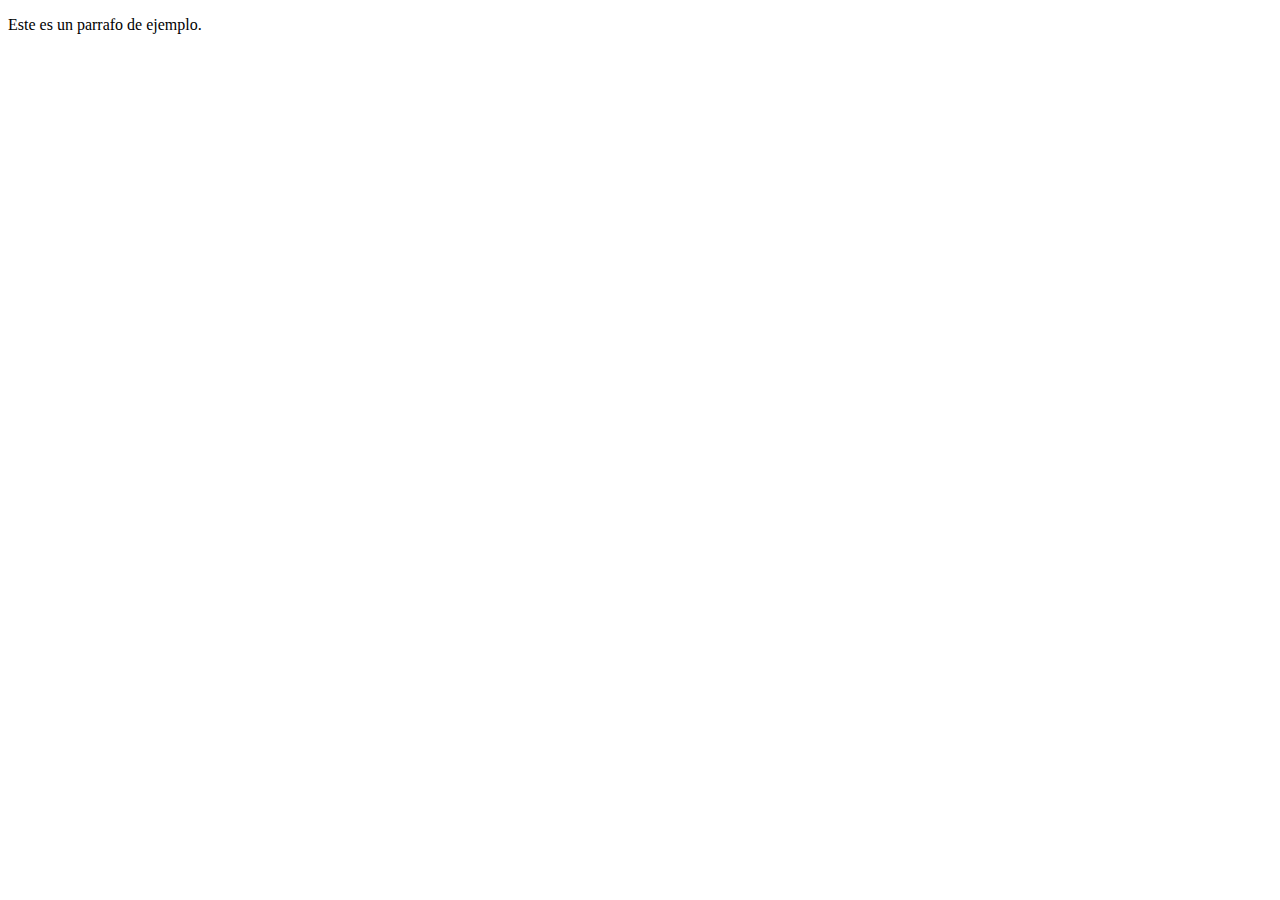
==== ejercicio_box.html @ f9b9b3e2 "cambio estructura de proyecto" ====
<!DOCTYPE html>
<html>
    <head>
        <meta charset="UTF-8">
        <link rel="stylesheet" src=".\styles-folder\style-ejercicio.css">
    </head>
    <body>
            <p> Este es un parrafo de ejemplo. </p>
    </body>
</html>
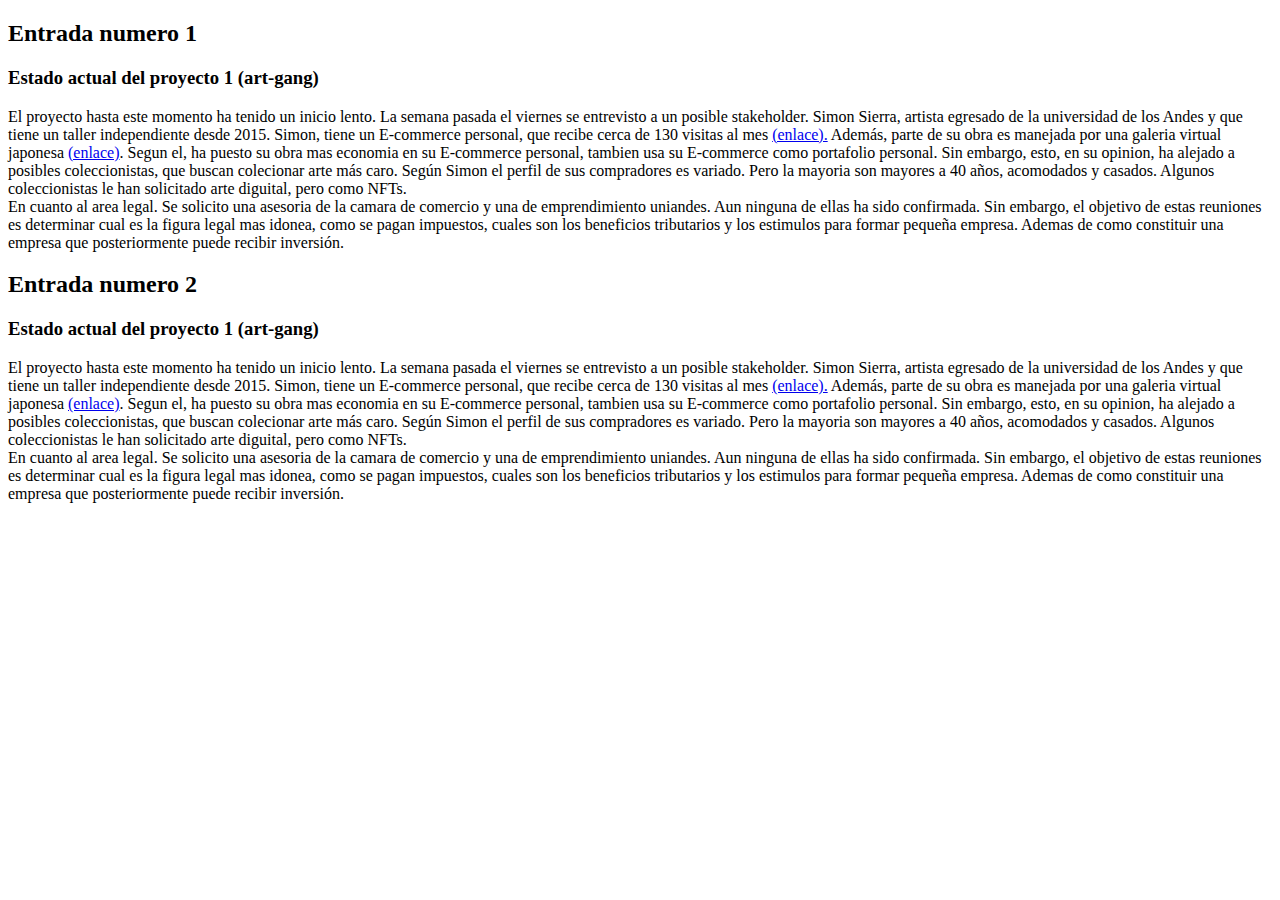
==== commit e468d1bf: "cambio en ejercicio_box" ====
--- a/ejercicio_box.html
+++ b/ejercicio_box.html
@@ -2,9 +2,20 @@
 <html>
     <head>
         <meta charset="UTF-8">
-        <link rel="stylesheet" src=".\styles-folder\style-ejercicio.css">
+        <link rel="stylesheet" ref=".\styles-folder\style-ejercicio.css">
     </head>
     <body>
-            <p> Este es un parrafo de ejemplo. </p>
+        <div class="box-article">
+            <h2 class="box-article__h2" id="box-article__h2_1">Entrada numero 1</h2>
+            <h3>Estado actual del proyecto 1 (art-gang)</h3>
+            <p> El proyecto hasta este momento ha tenido un inicio lento. La semana pasada el viernes se entrevisto a un posible stakeholder. Simon Sierra, artista egresado de la universidad de los Andes y que tiene un taller independiente desde 2015. Simon, tiene un E-commerce personal, que recibe cerca de 130 visitas al mes  <a href="https://sumerlabs.com/catalogo/chopot-in-sierra?fbclid=IwAR3Ck4QHE948DB5azcnEaausY9dgB7GrXBUMXCSnc7irsp3ep-rR9c-158Q"> (enlace).</a> Además, parte de su obra es manejada por una galeria virtual japonesa <a href="https://www.tricera.net/artist/painters/8104856">(enlace)</a>.  Segun el, ha puesto su obra mas economia en su E-commerce personal, tambien usa su E-commerce como portafolio personal.  Sin embargo, esto, en su opinion,  ha alejado a posibles coleccionistas, que buscan colecionar arte más caro. Según Simon el perfil de sus compradores es variado. Pero la mayoria son mayores a 40 años, acomodados y casados. Algunos coleccionistas le han solicitado arte diguital, pero como NFTs. <br> En cuanto al area legal. Se solicito una asesoria de la camara de comercio y una de emprendimiento uniandes. Aun ninguna de ellas ha sido confirmada. Sin embargo, el objetivo de estas reuniones es determinar cual es la figura legal mas idonea, como se pagan impuestos, cuales son los beneficios tributarios y los estimulos para formar pequeña empresa. Ademas de como constituir una empresa que posteriormente puede recibir inversión. </p>
+        </div>
+
+        <div class="box-article">
+            <h2>Entrada numero 2</h2>
+            <h3>Estado actual del proyecto 1 (art-gang)</h3>
+            <p> El proyecto hasta este momento ha tenido un inicio lento. La semana pasada el viernes se entrevisto a un posible stakeholder. Simon Sierra, artista egresado de la universidad de los Andes y que tiene un taller independiente desde 2015. Simon, tiene un E-commerce personal, que recibe cerca de 130 visitas al mes  <a href="https://sumerlabs.com/catalogo/chopot-in-sierra?fbclid=IwAR3Ck4QHE948DB5azcnEaausY9dgB7GrXBUMXCSnc7irsp3ep-rR9c-158Q"> (enlace).</a> Además, parte de su obra es manejada por una galeria virtual japonesa <a href="https://www.tricera.net/artist/painters/8104856">(enlace)</a>.  Segun el, ha puesto su obra mas economia en su E-commerce personal, tambien usa su E-commerce como portafolio personal.  Sin embargo, esto, en su opinion,  ha alejado a posibles coleccionistas, que buscan colecionar arte más caro. Según Simon el perfil de sus compradores es variado. Pero la mayoria son mayores a 40 años, acomodados y casados. Algunos coleccionistas le han solicitado arte diguital, pero como NFTs. <br> En cuanto al area legal. Se solicito una asesoria de la camara de comercio y una de emprendimiento uniandes. Aun ninguna de ellas ha sido confirmada. Sin embargo, el objetivo de estas reuniones es determinar cual es la figura legal mas idonea, como se pagan impuestos, cuales son los beneficios tributarios y los estimulos para formar pequeña empresa. Ademas de como constituir una empresa que posteriormente puede recibir inversión. </p>
+        </div>
+            
     </body>
 </html>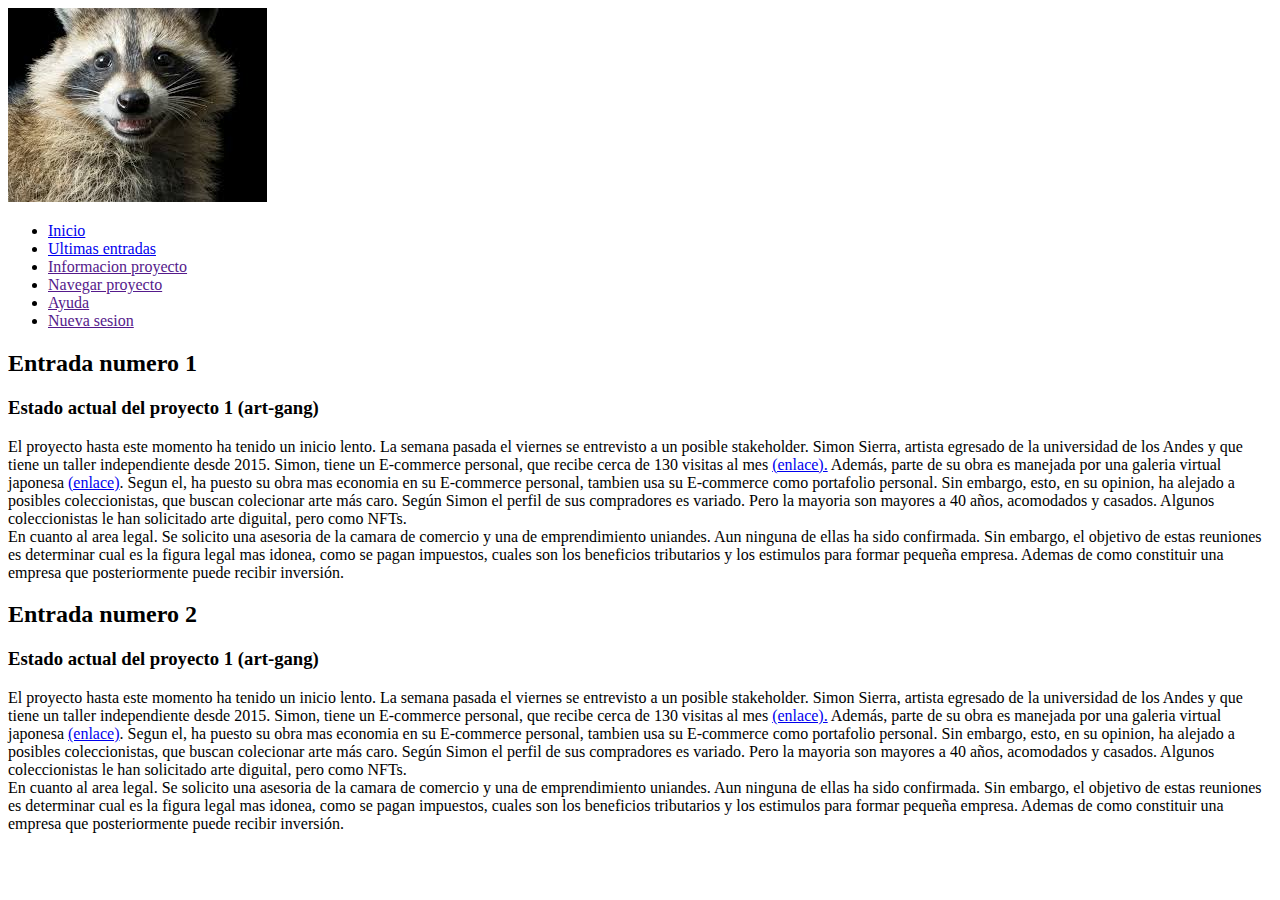
==== commit 2ddbb2e6: "conexion entre archivos html" ====
--- a/ejercicio_box.html
+++ b/ejercicio_box.html
@@ -5,6 +5,25 @@
         <link rel="stylesheet" ref=".\styles-folder\style-ejercicio.css">
     </head>
     <body>
+        <header>
+            <div class="nav-bar-logo"> <img src=".\images\racoon_national_geografic.jpg"> </div>
+                <nav >  
+                 
+                 <ul class="nav-links">
+                    <li><a href="index.html"> Inicio </a></li>
+                    <li><a href="ejercicio_box.html"> Ultimas entradas </a></li>
+                    <li><a href=""> Informacion proyecto </a></li>
+                    <li><a href=""> Navegar proyecto </a> </li>
+                    <li><a href=""> Ayuda </a></li>
+                    <li><a href=""> Nueva sesion </a></li>
+                    
+
+                 </ul>
+                    
+                </nav>
+            </body>
+        </header>
+
         <div class="box-article">
             <h2 class="box-article__h2" id="box-article__h2_1">Entrada numero 1</h2>
             <h3>Estado actual del proyecto 1 (art-gang)</h3>
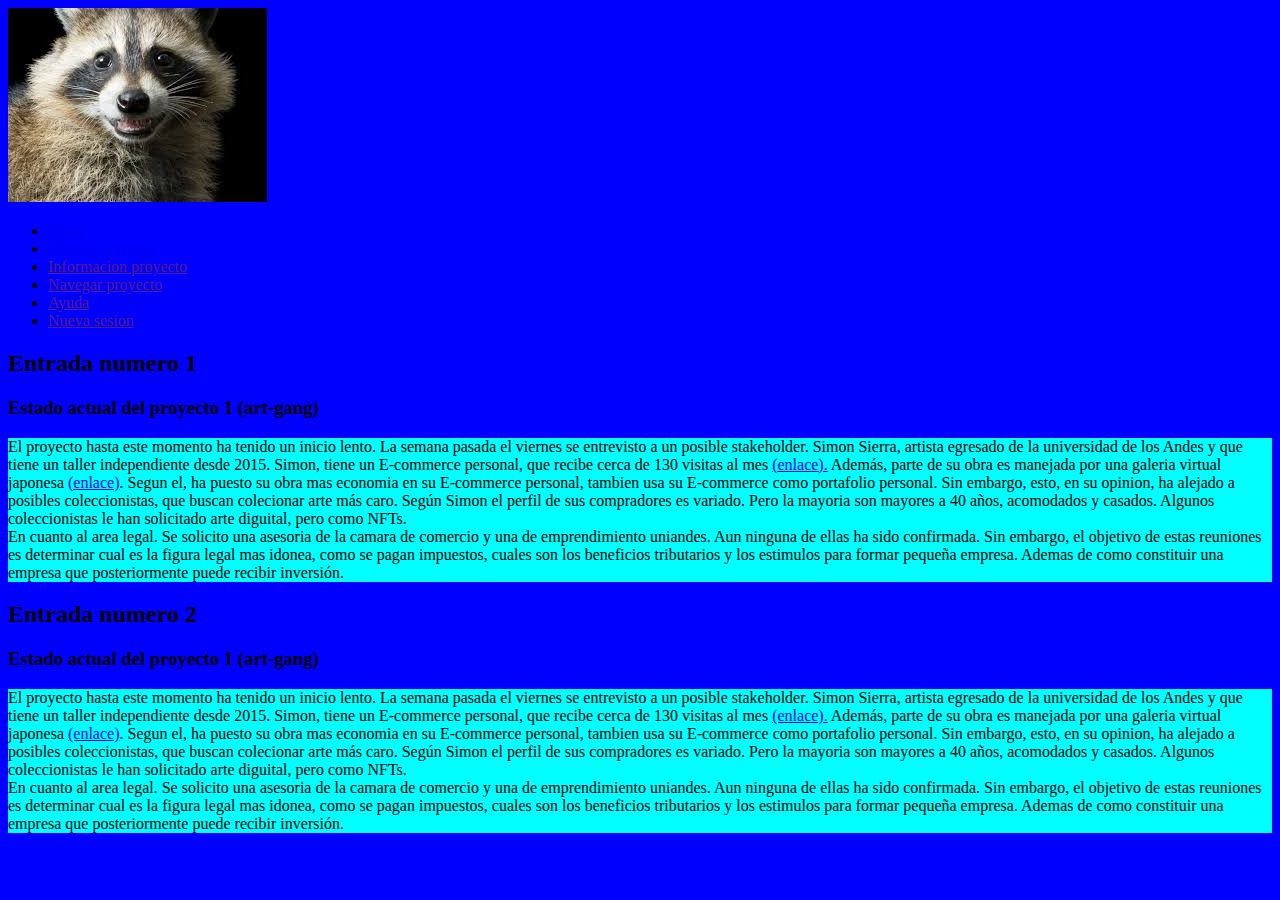
==== commit 127a2762: "cambio css" ====
--- a/ejercicio_box.html
+++ b/ejercicio_box.html
@@ -2,7 +2,9 @@
 <html>
     <head>
         <meta charset="UTF-8">
-        <link rel="stylesheet" ref=".\styles-folder\style-ejercicio.css">
+        <link rel="stylesheet" href=".\styles-folder\style-ejercicio.css">
+        <title>Blog proyecto 1</title>
+         
     </head>
     <body>
         <header>
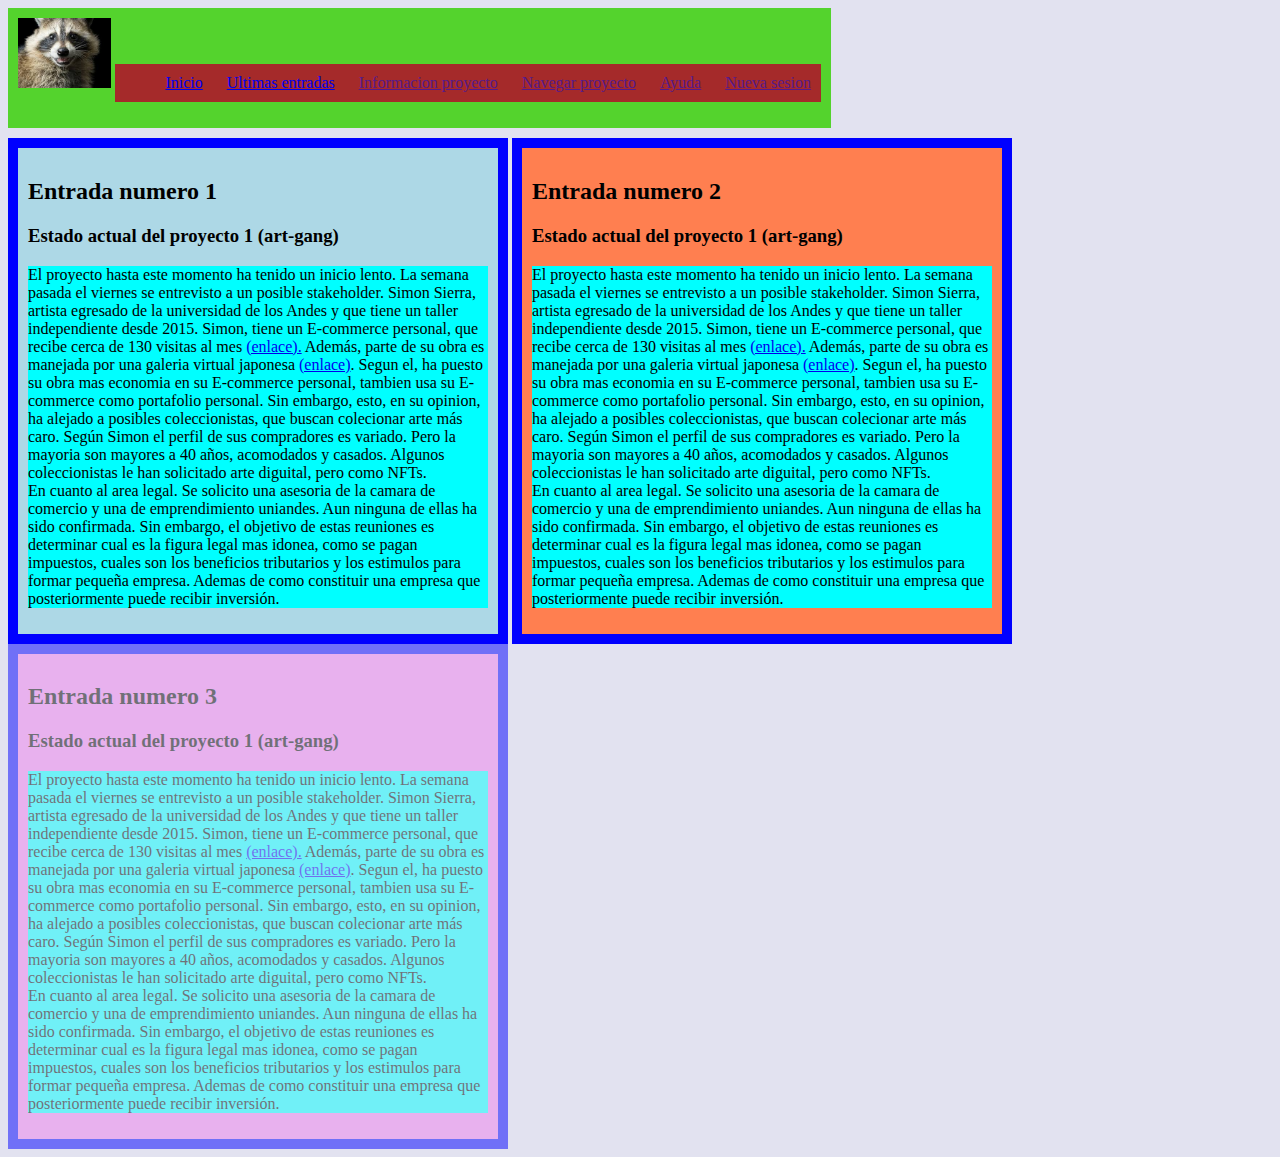
==== commit 7c194471: "cambio en barra de navegacion" ====
--- a/ejercicio_box.html
+++ b/ejercicio_box.html
@@ -8,35 +8,45 @@
     </head>
     <body>
         <header>
-            <div class="nav-bar-logo"> <img src=".\images\racoon_national_geografic.jpg"> </div>
+            
                 <nav >  
+                <div class="nav-bar-logo"> <img class="nav-bar-logo__image" src=".\images\racoon_national_geografic.jpg"> 
+                
+                    <ul class="nav-links">
+                        <li><a href="index.html"> Inicio </a></li>
+                        <li><a href="ejercicio_box.html"> Ultimas entradas </a></li>
+                        <li><a href=""> Informacion proyecto </a></li>
+                        <li><a href=""> Navegar proyecto </a> </li>
+                        <li><a href=""> Ayuda </a></li>
+                        <li><a href=""> Nueva sesion </a></li>
+                        
+    
+                     </ul>
+                
+                </div>
                  
-                 <ul class="nav-links">
-                    <li><a href="index.html"> Inicio </a></li>
-                    <li><a href="ejercicio_box.html"> Ultimas entradas </a></li>
-                    <li><a href=""> Informacion proyecto </a></li>
-                    <li><a href=""> Navegar proyecto </a> </li>
-                    <li><a href=""> Ayuda </a></li>
-                    <li><a href=""> Nueva sesion </a></li>
-                    
-
-                 </ul>
                     
                 </nav>
             </body>
         </header>
 
-        <div class="box-article">
+        <div class="box-article" id="box-article_1">
             <h2 class="box-article__h2" id="box-article__h2_1">Entrada numero 1</h2>
             <h3>Estado actual del proyecto 1 (art-gang)</h3>
             <p> El proyecto hasta este momento ha tenido un inicio lento. La semana pasada el viernes se entrevisto a un posible stakeholder. Simon Sierra, artista egresado de la universidad de los Andes y que tiene un taller independiente desde 2015. Simon, tiene un E-commerce personal, que recibe cerca de 130 visitas al mes  <a href="https://sumerlabs.com/catalogo/chopot-in-sierra?fbclid=IwAR3Ck4QHE948DB5azcnEaausY9dgB7GrXBUMXCSnc7irsp3ep-rR9c-158Q"> (enlace).</a> Además, parte de su obra es manejada por una galeria virtual japonesa <a href="https://www.tricera.net/artist/painters/8104856">(enlace)</a>.  Segun el, ha puesto su obra mas economia en su E-commerce personal, tambien usa su E-commerce como portafolio personal.  Sin embargo, esto, en su opinion,  ha alejado a posibles coleccionistas, que buscan colecionar arte más caro. Según Simon el perfil de sus compradores es variado. Pero la mayoria son mayores a 40 años, acomodados y casados. Algunos coleccionistas le han solicitado arte diguital, pero como NFTs. <br> En cuanto al area legal. Se solicito una asesoria de la camara de comercio y una de emprendimiento uniandes. Aun ninguna de ellas ha sido confirmada. Sin embargo, el objetivo de estas reuniones es determinar cual es la figura legal mas idonea, como se pagan impuestos, cuales son los beneficios tributarios y los estimulos para formar pequeña empresa. Ademas de como constituir una empresa que posteriormente puede recibir inversión. </p>
         </div>
 
-        <div class="box-article">
+        <div class="box-article" id="box-article_2">
             <h2>Entrada numero 2</h2>
             <h3>Estado actual del proyecto 1 (art-gang)</h3>
             <p> El proyecto hasta este momento ha tenido un inicio lento. La semana pasada el viernes se entrevisto a un posible stakeholder. Simon Sierra, artista egresado de la universidad de los Andes y que tiene un taller independiente desde 2015. Simon, tiene un E-commerce personal, que recibe cerca de 130 visitas al mes  <a href="https://sumerlabs.com/catalogo/chopot-in-sierra?fbclid=IwAR3Ck4QHE948DB5azcnEaausY9dgB7GrXBUMXCSnc7irsp3ep-rR9c-158Q"> (enlace).</a> Además, parte de su obra es manejada por una galeria virtual japonesa <a href="https://www.tricera.net/artist/painters/8104856">(enlace)</a>.  Segun el, ha puesto su obra mas economia en su E-commerce personal, tambien usa su E-commerce como portafolio personal.  Sin embargo, esto, en su opinion,  ha alejado a posibles coleccionistas, que buscan colecionar arte más caro. Según Simon el perfil de sus compradores es variado. Pero la mayoria son mayores a 40 años, acomodados y casados. Algunos coleccionistas le han solicitado arte diguital, pero como NFTs. <br> En cuanto al area legal. Se solicito una asesoria de la camara de comercio y una de emprendimiento uniandes. Aun ninguna de ellas ha sido confirmada. Sin embargo, el objetivo de estas reuniones es determinar cual es la figura legal mas idonea, como se pagan impuestos, cuales son los beneficios tributarios y los estimulos para formar pequeña empresa. Ademas de como constituir una empresa que posteriormente puede recibir inversión. </p>
         </div>
-            
+        
+        <div class="box-article" id="box-article_3">
+            <h2 class="box-article__h2" id="box-article__h2_2">Entrada numero 3</h2>
+            <h3>Estado actual del proyecto 1 (art-gang)</h3>
+            <p> El proyecto hasta este momento ha tenido un inicio lento. La semana pasada el viernes se entrevisto a un posible stakeholder. Simon Sierra, artista egresado de la universidad de los Andes y que tiene un taller independiente desde 2015. Simon, tiene un E-commerce personal, que recibe cerca de 130 visitas al mes  <a href="https://sumerlabs.com/catalogo/chopot-in-sierra?fbclid=IwAR3Ck4QHE948DB5azcnEaausY9dgB7GrXBUMXCSnc7irsp3ep-rR9c-158Q"> (enlace).</a> Además, parte de su obra es manejada por una galeria virtual japonesa <a href="https://www.tricera.net/artist/painters/8104856">(enlace)</a>.  Segun el, ha puesto su obra mas economia en su E-commerce personal, tambien usa su E-commerce como portafolio personal.  Sin embargo, esto, en su opinion,  ha alejado a posibles coleccionistas, que buscan colecionar arte más caro. Según Simon el perfil de sus compradores es variado. Pero la mayoria son mayores a 40 años, acomodados y casados. Algunos coleccionistas le han solicitado arte diguital, pero como NFTs. <br> En cuanto al area legal. Se solicito una asesoria de la camara de comercio y una de emprendimiento uniandes. Aun ninguna de ellas ha sido confirmada. Sin embargo, el objetivo de estas reuniones es determinar cual es la figura legal mas idonea, como se pagan impuestos, cuales son los beneficios tributarios y los estimulos para formar pequeña empresa. Ademas de como constituir una empresa que posteriormente puede recibir inversión. </p>
+        </div>
+
     </body>
 </html>